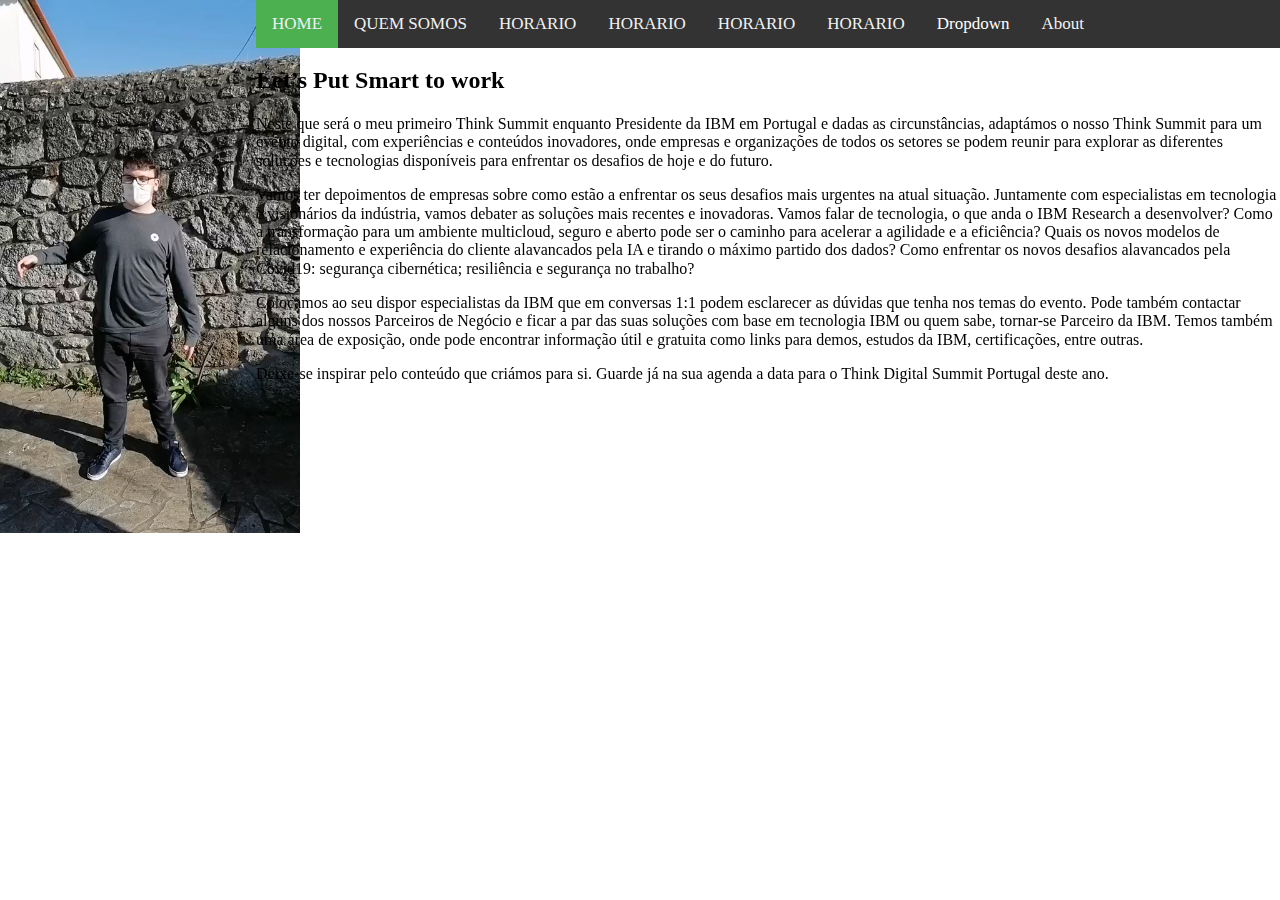
==== index.html @ 7f2404d7 "Add files via upload" ====
<!DOCTYPE html>
<html lang="pt-br">
<head>
	<meta charset="utf-8">
	<title>IBM</title>
	<link rel="stylesheet"  href="css/normalize.css"/>
	<link rel="preconnect" href="https://fonts.gstatic.com">
    <link href="https://fonts.googleapis.com/css2?family=Roboto:wght@100;300;400;500;700&display=swap" rel="stylesheet"> 
	<link rel="stylesheet"  href="css/estilos.css"/>
</head>
<body>
		<header class="topbarimg"></header>
		<div class="container">
				<!-- Sidebar -->
				<aside class="container__sidebar">
						<div>
								<video src="sponsor.mp4" loop autoplay width="300" height="auto">video</video>
						</div>
				</aside>
			
				<!-- Main -->
				<main class="container__main">
						<nav>
								<div class="topnav" id="myTopnav">
										<a href="#home" class="active">HOME</a>
										<a href="#news">QUEM SOMOS</a>
										<a href="#contact">HORARIO</a>
										<a href="#contact">HORARIO</a>
										<a href="#contact">HORARIO</a>
										<a href="#contact">HORARIO</a>
										<div class="dropdown">
										  <button class="dropbtn">Dropdown
											<i class="fa fa-caret-down"></i>
										  </button>
										  <div class="dropdown-content">
											<a href="#">Link 1</a>
											<a href="#">Link 2</a>
											<a href="#">Link 3</a>
										  </div>
										</div>
										<a href="#about">About</a>
										<a href="javascript:void(0);" class="icon" onclick="myFunction()">&#9776;</a>
									  </div> 
									  <!-- <nav>
								<ul class="navbar">
									<li><button href="index.html">HOME</button></li>
									<li><button href="index.html">QUEM SOMOS</button></li>
									<li><button href="index.html">HORARIO</button></li>
									<li><button href="index.html">DOCUMENTOS</button></li>
									<li><button href="index.html">HALL OF FAME</button></li>
									<li><button href="index.html">SPONSOR</button></li>
									<li><button href="index.html">GALERIA</button></li>
									<li><button href="index.html">CONTACTOS</button></li>
								</ul>
							</nav>
							-->
						<section>
								<h2>Let’s Put Smart to work</h2>
								<p>Neste que será o meu primeiro Think Summit enquanto Presidente da IBM em Portugal e dadas as circunstâncias, adaptámos o nosso Think Summit para um evento digital, com experiências e conteúdos inovadores, onde empresas e organizações de todos os setores se podem reunir para explorar as diferentes soluções e tecnologias disponíveis para enfrentar os desafios de hoje e do futuro.</p>
								<p>Vamos ter depoimentos de empresas sobre como estão a enfrentar os seus desafios mais urgentes na atual situação. Juntamente com especialistas em tecnologia e visionários da indústria, vamos debater as soluções mais recentes e inovadoras. Vamos falar de tecnologia, o que anda o IBM Research a desenvolver? Como a transformação para um ambiente multicloud, seguro e aberto pode ser o caminho para acelerar a agilidade e a eficiência? Quais os novos modelos de relacionamento e experiência do cliente alavancados pela IA e tirando o máximo partido dos dados? Como enfrentar os novos desafios alavancados pela Covid19: segurança cibernética; resiliência e segurança no trabalho? </p>
								<p>Colocamos ao seu dispor especialistas da IBM que em conversas 1:1 podem esclarecer as dúvidas que tenha nos temas do evento. Pode também contactar alguns dos nossos Parceiros de Negócio e ficar a par das suas soluções com base em tecnologia IBM ou quem sabe, tornar-se Parceiro da IBM. Temos também uma área de exposição, onde pode encontrar informação útil e gratuita como links para demos, estudos da IBM, certificações, entre outras. </p>
								<p>Deixe-se inspirar pelo conteúdo que criámos para si. Guarde já na sua agenda a data para o Think Digital Summit Portugal deste ano. </p>
							</section>
						</div>
					
		
				</main>
		</div>				
</body>
</html>
---- css/estilos.css ----
.container {
    display: flex;
}

.container__sidebar {
    width: 20%;
}

.container__main {
    /* Take the remaining width */
    flex: 1;

    /* Make it scrollable */
    overflow: auto;
}
ul {
    list-style-type: none;
    margin: 0;
    padding: 0;
  }
  
  li {
    display: inline;
  }

.navbar{
    text-align: center;
}

/* Imagem em cima (Index)*/
.topbarimg{
    background-image: url("img/topbar.jpeg");
}
 /* Add a black background color to the top navigation */
 .topnav {
    background-color: #333;
    overflow: hidden;
  }
  
  /* Style the links inside the navigation bar */
  .topnav a {
    float: left;
    display: block;
    color: #f2f2f2;
    text-align: center;
    padding: 14px 16px;
    text-decoration: none;
    font-size: 17px;
  }
  
  /* Add an active class to highlight the current page */
  .active {
    background-color: #4CAF50;
    color: white;
  }
  
  /* Hide the link that should open and close the topnav on small screens */
  .topnav .icon {
    display: none;
  }
  
  /* Dropdown container - needed to position the dropdown content */
  .dropdown {
    float: left;
    overflow: hidden;
  }
  
  /* Style the dropdown button to fit inside the topnav */
  .dropdown .dropbtn {
    font-size: 17px;
    border: none;
    outline: none;
    color: white;
    padding: 14px 16px;
    background-color: inherit;
    font-family: inherit;
    margin: 0;
  }
  
  /* Style the dropdown content (hidden by default) */
  .dropdown-content {
    display: none;
    position: absolute;
    background-color: #f9f9f9;
    min-width: 160px;
    box-shadow: 0px 8px 16px 0px rgba(0,0,0,0.2);
    z-index: 1;
  }
  
  /* Style the links inside the dropdown */
  .dropdown-content a {
    float: none;
    color: black;
    padding: 12px 16px;
    text-decoration: none;
    display: block;
    text-align: left;
  }
  
  /* Add a dark background on topnav links and the dropdown button on hover */
  .topnav a:hover, .dropdown:hover .dropbtn {
    background-color: #555;
    color: white;
  }
  
  /* Add a grey background to dropdown links on hover */
  .dropdown-content a:hover {
    background-color: #ddd;
    color: black;
  }
  
  /* Show the dropdown menu when the user moves the mouse over the dropdown button */
  .dropdown:hover .dropdown-content {
    display: block;
  }
  
  /* When the screen is less than 600 pixels wide, hide all links, except for the first one ("Home"). Show the link that contains should open and close the topnav (.icon) */
  @media screen and (max-width: 600px) {
    .topnav a:not(:first-child), .dropdown .dropbtn {
      display: none;
    }
    .topnav a.icon {
      float: right;
      display: block;
    }
  }
  
  /* The "responsive" class is added to the topnav with JavaScript when the user clicks on the icon. This class makes the topnav look good on small screens (display the links vertically instead of horizontally) */
  @media screen and (max-width: 600px) {
    .topnav.responsive {position: relative;}
    .topnav.responsive a.icon {
      position: absolute;
      right: 0;
      top: 0;
    }
    .topnav.responsive a {
      float: none;
      display: block;
      text-align: left;
    }
    .topnav.responsive .dropdown {float: none;}
    .topnav.responsive .dropdown-content {position: relative;}
    .topnav.responsive .dropdown .dropbtn {
      display: block;
      width: 100%;
      text-align: left;
    }
  }
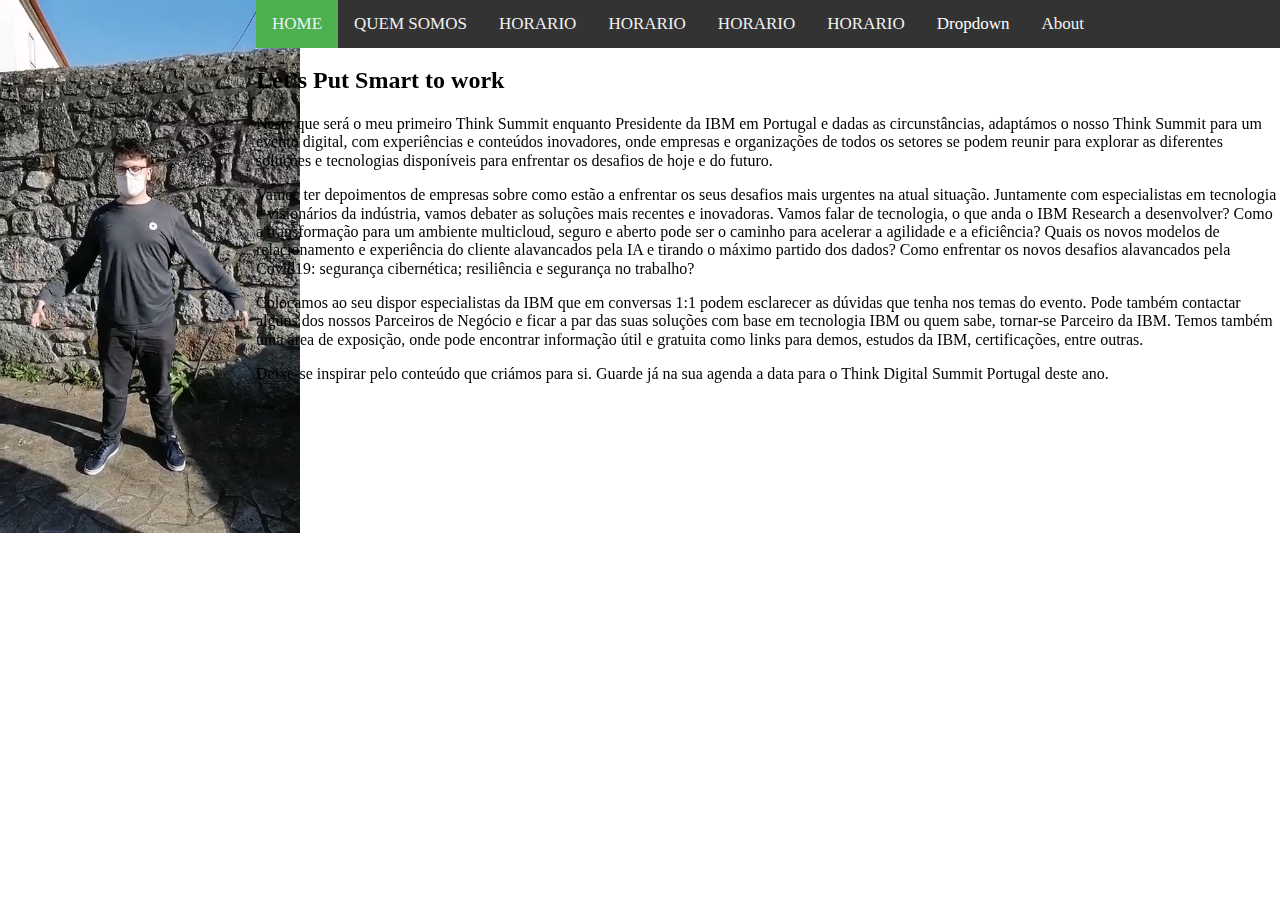
==== commit f07677fc: "Update index.html" ====
--- a/index.html
+++ b/index.html
@@ -14,7 +14,7 @@
 				<!-- Sidebar -->
 				<aside class="container__sidebar">
 						<div>
-								<video src="sponsor.mp4" loop autoplay width="300" height="auto">video</video>
+								<video src="sponsor.mp4" loop muted autoplay width="300" height="auto">video</video>
 						</div>
 				</aside>
 			
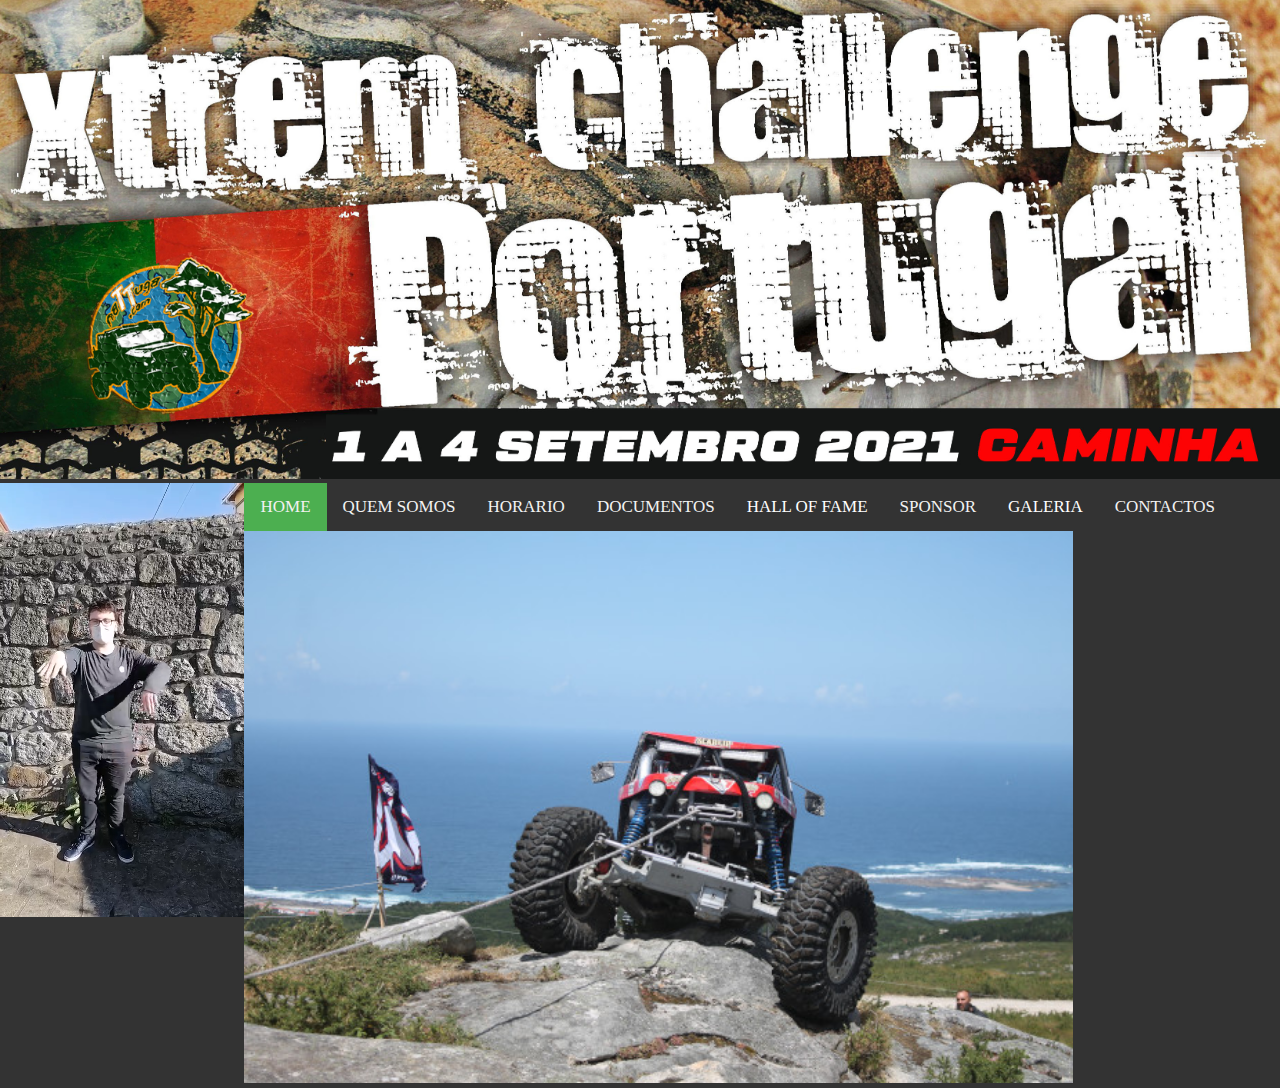
==== commit 1cb638d5: "Add files via upload" ====
--- a/index.html
+++ b/index.html
@@ -9,12 +9,12 @@
 	<link rel="stylesheet"  href="css/estilos.css"/>
 </head>
 <body>
-		<header class="topbarimg"></header>
+		<header><image class="topbarimg" src="img/topbar.jpg" alt="Logo"></image></header>
 		<div class="container">
 				<!-- Sidebar -->
 				<aside class="container__sidebar">
 						<div>
-								<video src="sponsor.mp4" loop muted autoplay width="300" height="auto">video</video>
+								<video class="cenper" src="sponsor.mp4" loop muted autoplay width="300" height="auto">video</video>
 						</div>
 				</aside>
 			
@@ -25,20 +25,41 @@
 										<a href="#home" class="active">HOME</a>
 										<a href="#news">QUEM SOMOS</a>
 										<a href="#contact">HORARIO</a>
-										<a href="#contact">HORARIO</a>
-										<a href="#contact">HORARIO</a>
-										<a href="#contact">HORARIO</a>
+										<a href="#contact">DOCUMENTOS</a>
 										<div class="dropdown">
-										  <button class="dropbtn">Dropdown
+										  <button class="dropbtn">HALL OF FAME
 											<i class="fa fa-caret-down"></i>
 										  </button>
 										  <div class="dropdown-content">
-											<a href="#">Link 1</a>
-											<a href="#">Link 2</a>
-											<a href="#">Link 3</a>
+												<a href="#">2013</a>
+												<a href="#">2014</a>
+												<a href="#">2015</a>
+												<a href="#">2016</a>
+												<a href="#">2017</a>
+												<a href="#">2018</a>
+												<a href="#">2019</a>
+												<a href="#">2020</a>
+												<a href="#">2021</a>
 										  </div>
 										</div>
-										<a href="#about">About</a>
+										<a href="#contact">SPONSOR</a>
+										<div class="dropdown">
+											<button class="dropbtn">GALERIA
+											  <i class="fa fa-caret-down"></i>
+											</button>
+											<div class="dropdown-content">
+												<a href="#">2013</a>
+												<a href="#">2014</a>
+												<a href="#">2015</a>
+												<a href="#">2016</a>
+												<a href="#">2017</a>
+												<a href="#">2018</a>
+												<a href="#">2019</a>
+												<a href="#">2020</a>
+												<a href="#">2021</a>
+											</div>
+										  </div>
+										<a href="#contact">CONTACTOS</a>
 										<a href="javascript:void(0);" class="icon" onclick="myFunction()">&#9776;</a>
 									  </div> 
 									  <!-- <nav>
@@ -55,11 +76,7 @@
 							</nav>
 							-->
 						<section>
-								<h2>Let’s Put Smart to work</h2>
-								<p>Neste que será o meu primeiro Think Summit enquanto Presidente da IBM em Portugal e dadas as circunstâncias, adaptámos o nosso Think Summit para um evento digital, com experiências e conteúdos inovadores, onde empresas e organizações de todos os setores se podem reunir para explorar as diferentes soluções e tecnologias disponíveis para enfrentar os desafios de hoje e do futuro.</p>
-								<p>Vamos ter depoimentos de empresas sobre como estão a enfrentar os seus desafios mais urgentes na atual situação. Juntamente com especialistas em tecnologia e visionários da indústria, vamos debater as soluções mais recentes e inovadoras. Vamos falar de tecnologia, o que anda o IBM Research a desenvolver? Como a transformação para um ambiente multicloud, seguro e aberto pode ser o caminho para acelerar a agilidade e a eficiência? Quais os novos modelos de relacionamento e experiência do cliente alavancados pela IA e tirando o máximo partido dos dados? Como enfrentar os novos desafios alavancados pela Covid19: segurança cibernética; resiliência e segurança no trabalho? </p>
-								<p>Colocamos ao seu dispor especialistas da IBM que em conversas 1:1 podem esclarecer as dúvidas que tenha nos temas do evento. Pode também contactar alguns dos nossos Parceiros de Negócio e ficar a par das suas soluções com base em tecnologia IBM ou quem sabe, tornar-se Parceiro da IBM. Temos também uma área de exposição, onde pode encontrar informação útil e gratuita como links para demos, estudos da IBM, certificações, entre outras. </p>
-								<p>Deixe-se inspirar pelo conteúdo que criámos para si. Guarde já na sua agenda a data para o Think Digital Summit Portugal deste ano. </p>
+								<img class="indeximg" width="80%" src="img/xtremindex.jpg">
 							</section>
 						</div>
 					
--- a/css/estilos.css
+++ b/css/estilos.css
@@ -1,11 +1,16 @@
-
+body{
+  background-color: #333333;
+}
+.center{
+  text-align: center;
+}
 
 .container {
     display: flex;
 }
 
 .container__sidebar {
-    width: 20%;
+    width: 19.1%;
 }
 
 .container__main {
@@ -30,9 +35,33 @@
 }
 
 /* Imagem em cima (Index)*/
+.cenper{
+  width: 100%;
+  height: 20%;
+}
 .topbarimg{
-    background-image: url("img/topbar.jpeg");
+   width: 100%;
+   height: auto;
 }
+.indeximg{
+  margin-left: auto;
+  margin-right: auto;
+
+}
+
+
+
+
+
+
+
+
+
+
+
+
+
+
  /* Add a black background color to the top navigation */
  .topnav {
     background-color: #333;
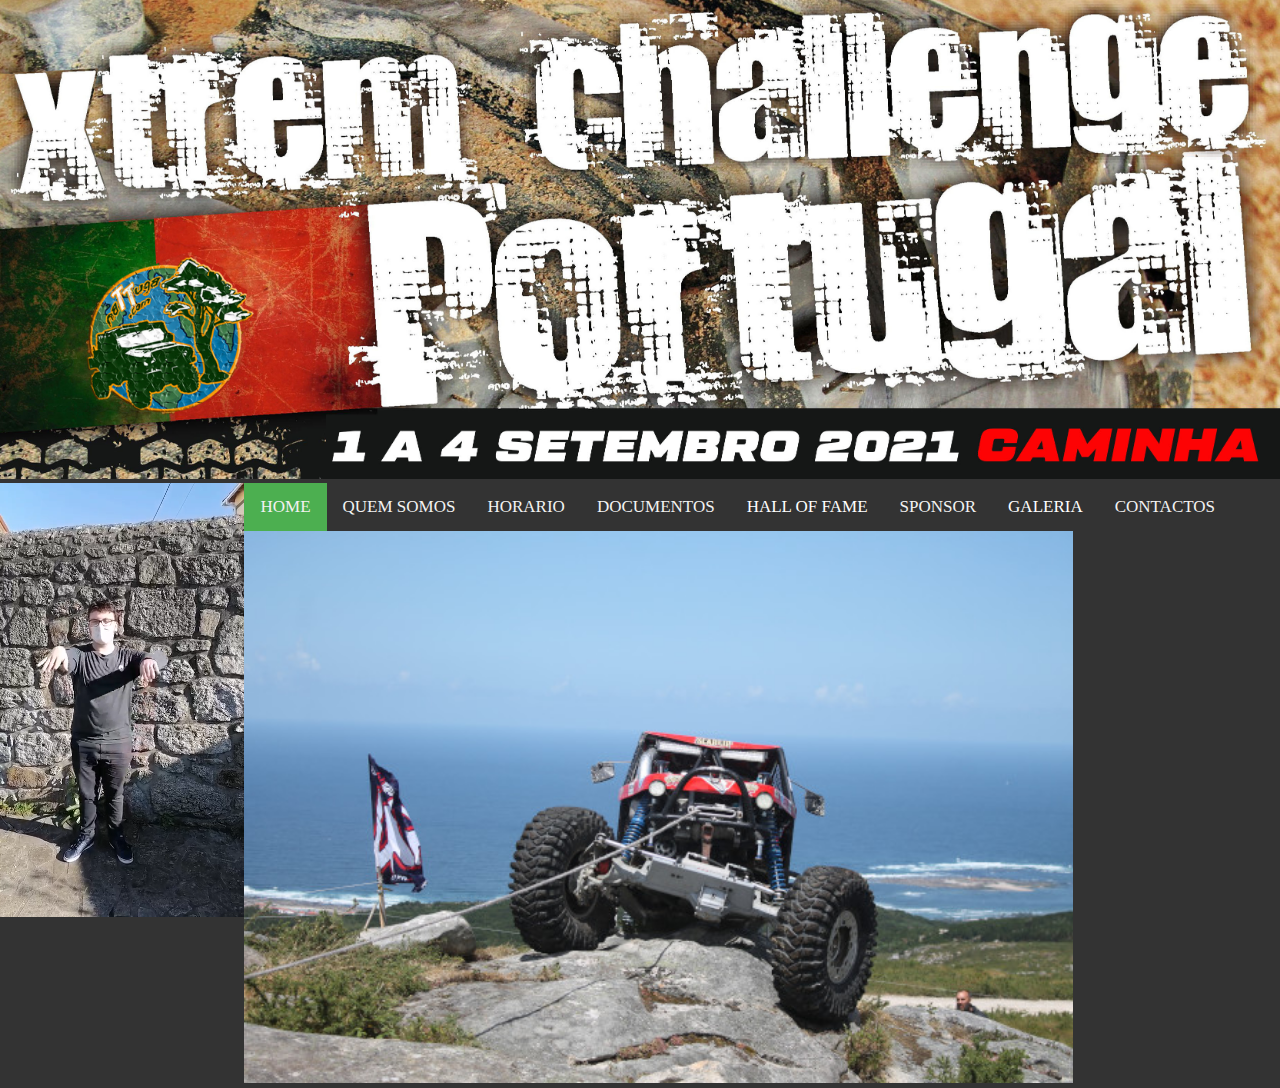
==== commit d512cffc: "Update index.html" ====
--- a/index.html
+++ b/index.html
@@ -23,7 +23,7 @@
 						<nav>
 								<div class="topnav" id="myTopnav">
 										<a href="#home" class="active">HOME</a>
-										<a href="#news">QUEM SOMOS</a>
+										<a href="sobre.html">QUEM SOMOS</a>
 										<a href="#contact">HORARIO</a>
 										<a href="#contact">DOCUMENTOS</a>
 										<div class="dropdown">
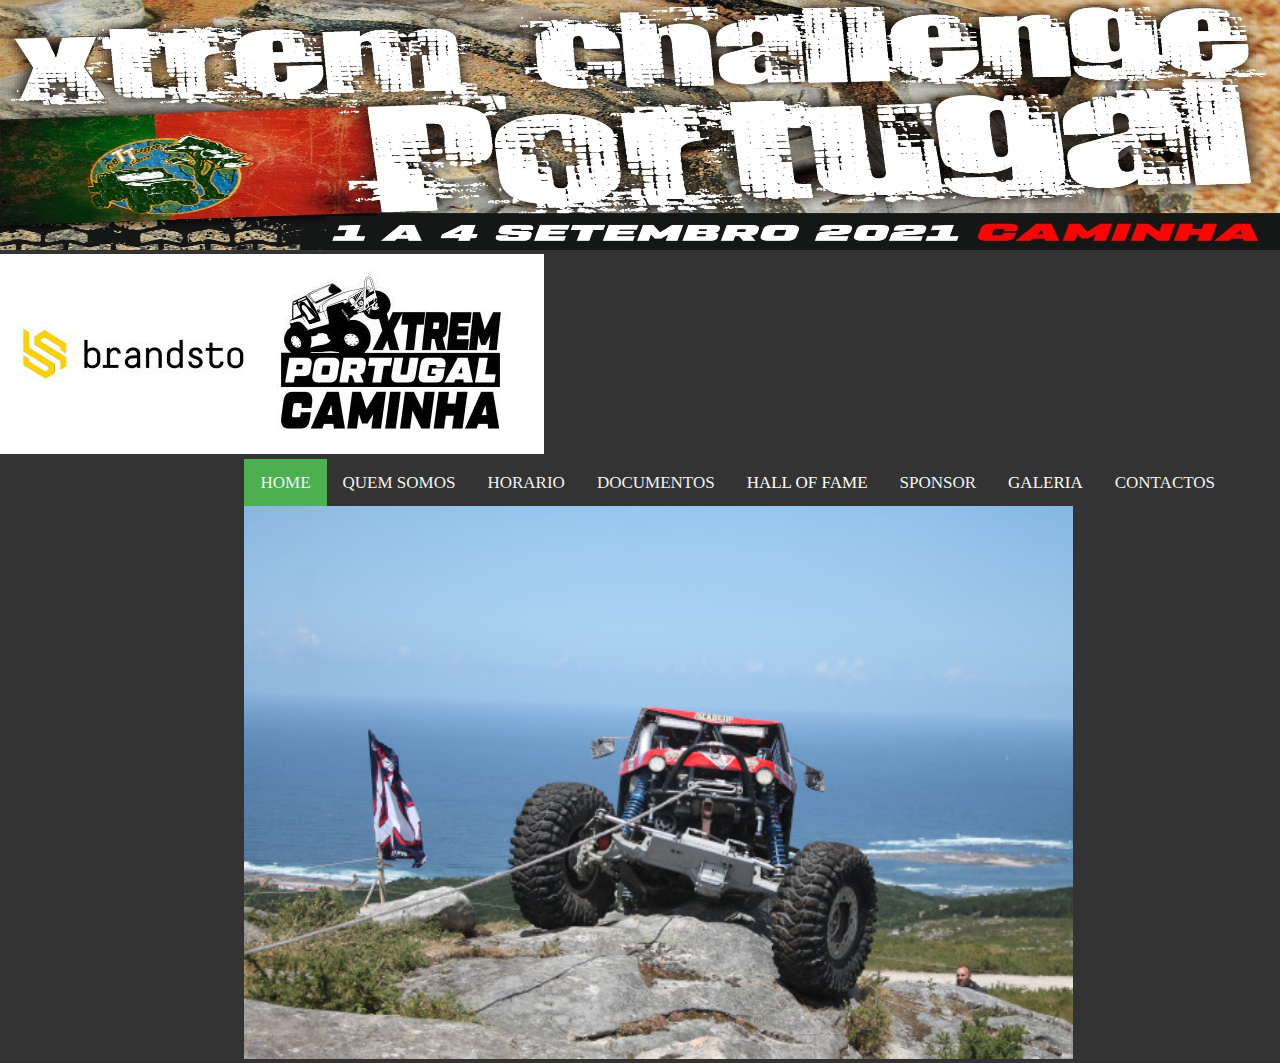
==== commit 565a35c3: "Add files via upload" ====
--- a/index.html
+++ b/index.html
@@ -2,79 +2,81 @@
 <html lang="pt-br">
 <head>
 	<meta charset="utf-8">
-	<title>IBM</title>
+	<title>Xtrem Challenge Portugal</title>
 	<link rel="stylesheet"  href="css/normalize.css"/>
 	<link rel="preconnect" href="https://fonts.gstatic.com">
     <link href="https://fonts.googleapis.com/css2?family=Roboto:wght@100;300;400;500;700&display=swap" rel="stylesheet"> 
 	<link rel="stylesheet"  href="css/estilos.css"/>
+	<link rel="stylesheet" href="css/slideshow.css"/>
 </head>
 <body>
 		<header><image class="topbarimg" src="img/topbar.jpg" alt="Logo"></image></header>
 		<div class="container">
 				<!-- Sidebar -->
 				<aside class="container__sidebar">
-						<div>
-								<video class="cenper" src="sponsor.mp4" loop muted autoplay width="300" height="auto">video</video>
+						<div class="tech-slideshow">
+								<div class="mover-1">
+									<img src="img/sponsor1.jpg" alt="img">
+									<img src="img/sponsor2.jpg" alt="img">
+									<img src="img/sponsor3.jpg" alt="img">
+									<img src="img/sponsor4.jpg" alt="img">
+									<img src="img/sponsor5.jpg" alt="img">
+									<img src="img/sponsor6.jpg" alt="img">
+									<img src="img/sponsor7.jpg" alt="img">
+									<img src="img/sponsor8.jpg" alt="img">
+									<img src="img/sponsor9.jpg" alt="img">
+									<img src="img/sponsor10.jpg" alt="img">
+									<img src="img/sponsor11.jpg" alt="img">
+									<img src="img/sponsor12.jpg" alt="img">
+								</div>
 						</div>
 				</aside>
 			
 				<!-- Main -->
 				<main class="container__main">
 						<nav>
+								<img src="img/logo.jpg"/>
 								<div class="topnav" id="myTopnav">
-										<a href="#home" class="active">HOME</a>
+										<a href="index.html" class="active">HOME</a>
 										<a href="sobre.html">QUEM SOMOS</a>
-										<a href="#contact">HORARIO</a>
-										<a href="#contact">DOCUMENTOS</a>
+										<a href="horario.html">HORARIO</a>
+										<a href="documentos.html">DOCUMENTOS</a>
 										<div class="dropdown">
 										  <button class="dropbtn">HALL OF FAME
 											<i class="fa fa-caret-down"></i>
 										  </button>
 										  <div class="dropdown-content">
-												<a href="#">2013</a>
-												<a href="#">2014</a>
-												<a href="#">2015</a>
-												<a href="#">2016</a>
-												<a href="#">2017</a>
-												<a href="#">2018</a>
-												<a href="#">2019</a>
-												<a href="#">2020</a>
-												<a href="#">2021</a>
+												<a href="hof/2013.html">2013</a>
+												<a href="hof/2014.html">2014</a>
+												<a href="hof/2015.html">2015</a>
+												<a href="hof/2016.html">2016</a>
+												<a href="hof/2017.html">2017</a>
+												<a href="hof/2018.html">2018</a>
+												<a href="hof/2019.html">2019</a>
+												<a href="hof/2020.html">2020</a>
+												<a href="hof/2021.html">2021</a>
 										  </div>
 										</div>
-										<a href="#contact">SPONSOR</a>
+										<a href="sponsor.html">SPONSOR</a>
 										<div class="dropdown">
 											<button class="dropbtn">GALERIA
 											  <i class="fa fa-caret-down"></i>
 											</button>
 											<div class="dropdown-content">
-												<a href="#">2013</a>
-												<a href="#">2014</a>
-												<a href="#">2015</a>
-												<a href="#">2016</a>
-												<a href="#">2017</a>
-												<a href="#">2018</a>
-												<a href="#">2019</a>
-												<a href="#">2020</a>
-												<a href="#">2021</a>
+												<a href="galeria/2013.html">2013</a>
+												<a href="galeria/2014.html">2014</a>
+												<a href="galeria/2015.html">2015</a>
+												<a href="galeria/2016.html">2016</a>
+												<a href="galeria/2017.html">2017</a>
+												<a href="galeria/2018.html">2018</a>
+												<a href="galeria/2019.html">2019</a>
+												<a href="galeria/2020.html">2020</a>
+												<a href="galeria/2021.html">2021</a>
 											</div>
 										  </div>
-										<a href="#contact">CONTACTOS</a>
+										<a href="contato.html">CONTACTOS</a>
 										<a href="javascript:void(0);" class="icon" onclick="myFunction()">&#9776;</a>
 									  </div> 
-									  <!-- <nav>
-								<ul class="navbar">
-									<li><button href="index.html">HOME</button></li>
-									<li><button href="index.html">QUEM SOMOS</button></li>
-									<li><button href="index.html">HORARIO</button></li>
-									<li><button href="index.html">DOCUMENTOS</button></li>
-									<li><button href="index.html">HALL OF FAME</button></li>
-									<li><button href="index.html">SPONSOR</button></li>
-									<li><button href="index.html">GALERIA</button></li>
-									<li><button href="index.html">CONTACTOS</button></li>
-								</ul>
-							</nav>
-							-->
 						<section>
 								<img class="indeximg" width="80%" src="img/xtremindex.jpg">
 							</section>
--- a/css/estilos.css
+++ b/css/estilos.css
@@ -51,6 +51,27 @@
 
 
 
+
+.lipadding{
+	padding: 8px 16px!important;
+    	padding-top: 8px !important;
+    	padding-right: 16px !important;
+    	padding-bottom: 8px !important;
+    	padding-left: 16px !important;
+}
+.licol{
+	float: left;
+    	width: 100%;
+
+}
+.lirow{
+	display: table;
+	clear: both;
+}
+.liwhite{
+	font-size: 20px;
+	color: white;
+}
 
 
 
@@ -176,4 +197,4 @@
       width: 100%;
       text-align: left;
     }
-  } +  } 
--- a/css/slideshow.css
+++ b/css/slideshow.css
@@ -0,0 +1,30 @@
+
+
+.tech-slideshow {
+  height: 200px;
+  max-width: 800px;
+  margin: 0 auto;
+  position: relative;
+  overflow: hidden;
+  transform: translate3d(0, 0, 0);
+}
+
+.tech-slideshow > div {
+  height: 200px;
+  width: 2526px;
+  background: url(https://s3-us-west-2.amazonaws.com/s.cdpn.io/3/collage.jpg);
+  position: absolute;
+  top: 0;
+  left: 0;
+  height: 100%;
+  transform: translate3d(0, 0, 0);
+}
+.tech-slideshow .mover-1 {
+  animation: moveSlideshow 60s linear infinite;
+}
+@keyframes moveSlideshow {
+  100% { 
+    transform: translateX(-66.6666%);  
+  }
+}
+
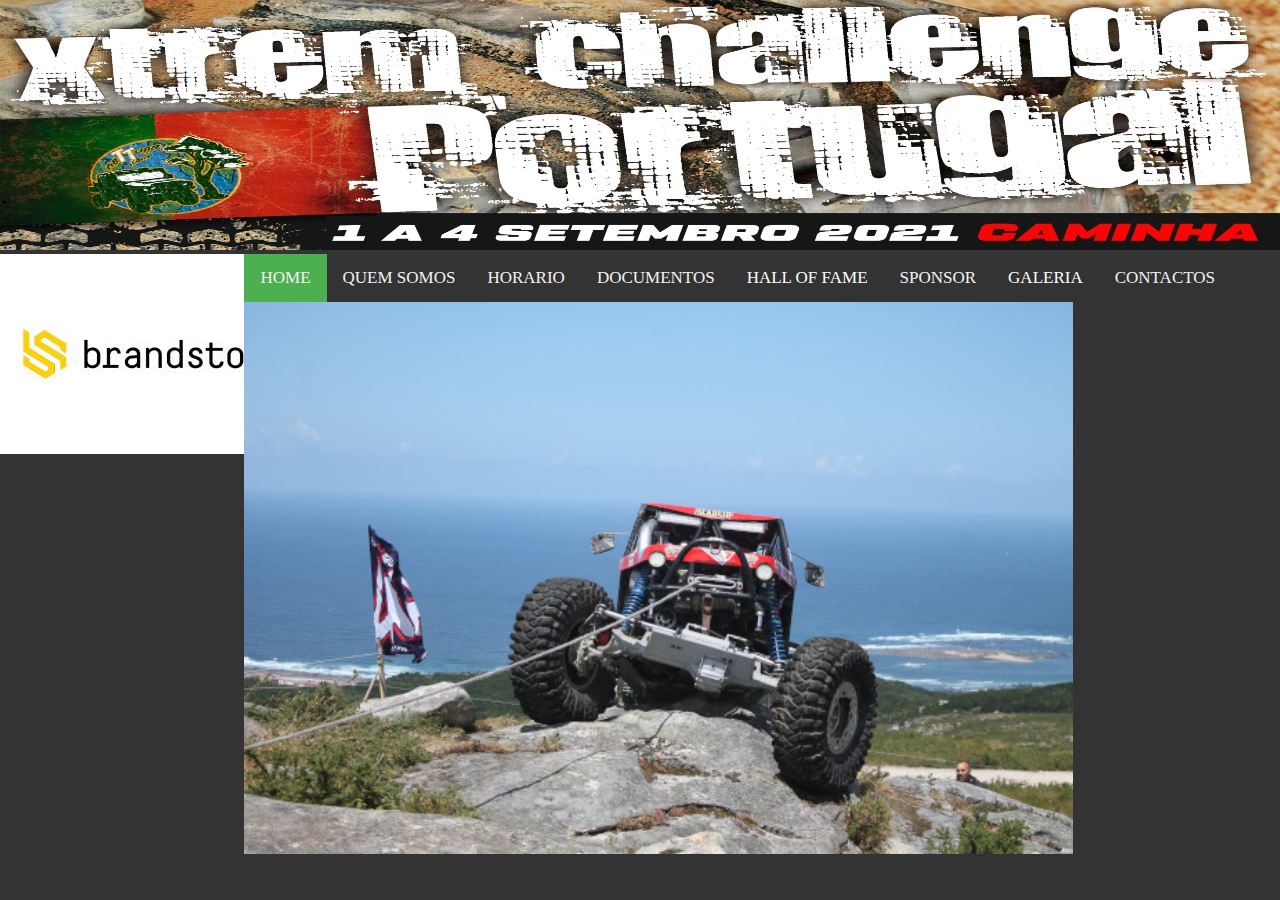
==== commit cf38aa74: "Update index.html" ====
--- a/index.html
+++ b/index.html
@@ -35,7 +35,7 @@
 				<!-- Main -->
 				<main class="container__main">
 						<nav>
-								<img src="img/logo.jpg"/>
+					
 								<div class="topnav" id="myTopnav">
 										<a href="index.html" class="active">HOME</a>
 										<a href="sobre.html">QUEM SOMOS</a>
